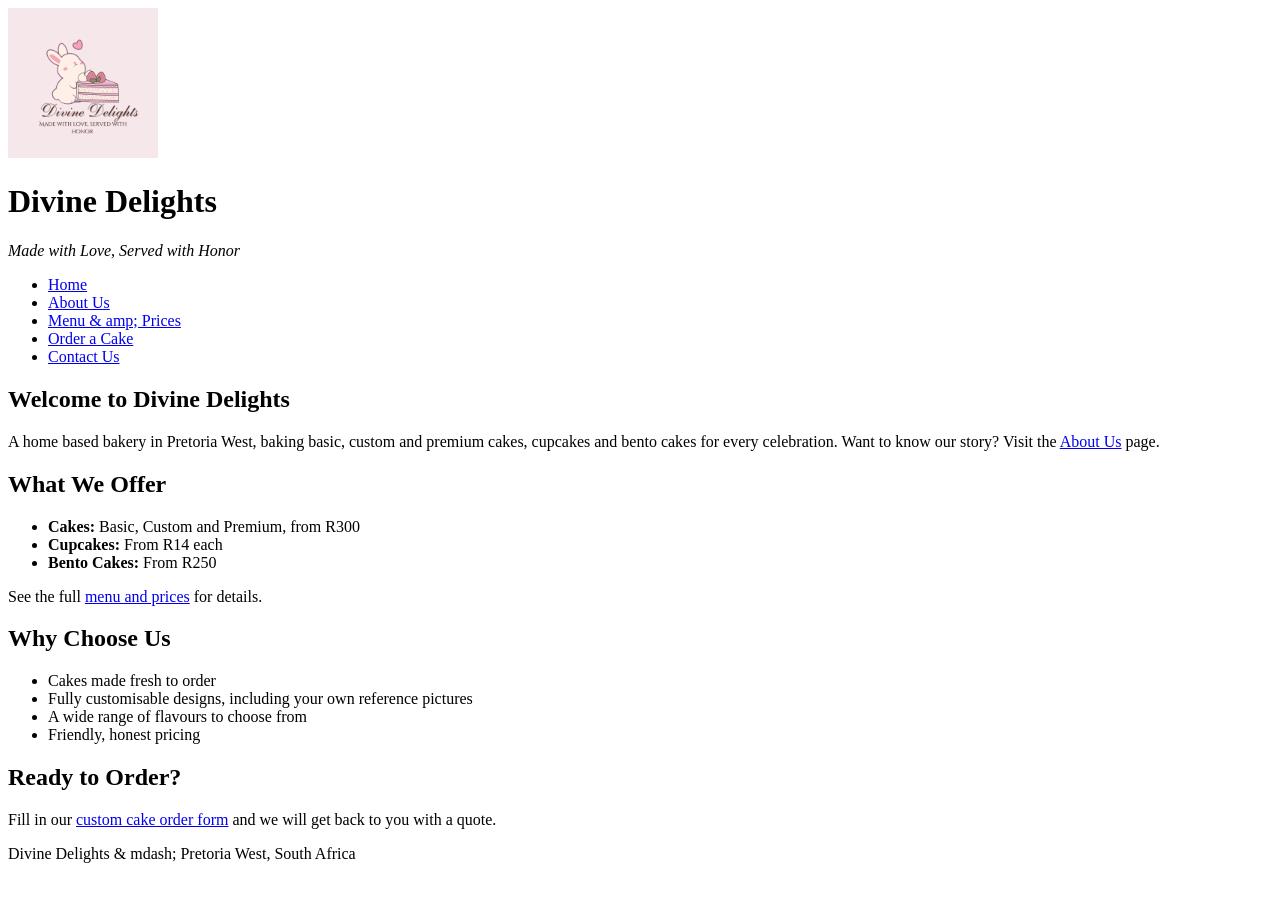
==== WEDE PART 1/INDEX.HTML @ 8d4b5bfe "Add files via upload" ====
<!DOCTYPE html>
<html lang="en">
<head>
    <meta charset="UTF-8">
    <meta name="viewport" content="width=device-width, initial-scale=1.0">
    <title>Divine Delights | Home</title>
</head>
<body>

    <header>
        <img src="IMAGES\logo delights.jpeg" alt="Divine Delights Logo" width="150">
        <h1>Divine Delights</h1>
        <p><em>Made with Love, Served with Honor</em></p>
        <nav>
            <ul>
                <li><a href="index.html">Home</a></li>
                <li><a href="about_us.html">About Us</a></li>
                <li><a href="menu.html">Menu & amp; Prices</a></li>
                <li><a href="order.html">Order a Cake</a></li>
                <li><a href="contact.html">Contact Us</a></li>
            </ul>
        </nav>
    </header>

    <main>
        <section>
            <h2>Welcome to Divine Delights</h2>
            <p>
                A home based bakery in Pretoria West, baking basic, custom and premium cakes,
                cupcakes and bento cakes for every celebration. Want to know our story? Visit
                the <a href="about.html">About Us</a> page.
            </p>
        </section>

        <section>
            <h2>What We Offer</h2>
            <ul>
                <li><strong>Cakes:</strong> Basic, Custom and Premium, from R300</li>
                <li><strong>Cupcakes:</strong> From R14 each</li>
                <li><strong>Bento Cakes:</strong> From R250</li>
            </ul>
            <p>See the full <a href="menu.html">menu and prices</a> for details.</p>
        </section>

        <section>
            <h2>Why Choose Us</h2>
            <ul>
                <li>Cakes made fresh to order</li>
                <li>Fully customisable designs, including your own reference pictures</li>
                <li>A wide range of flavours to choose from</li>
                <li>Friendly, honest pricing</li>
            </ul>
        </section>

        <section>
            <h2>Ready to Order?</h2>
            <p>Fill in our <a href="order.html">custom cake order form</a> and we will get back to you with a quote.</p>
        </section>
    </main>

    <footer>
        <p>Divine Delights & mdash; Pretoria West, South Africa</p>
    </footer>

</body>
</html>
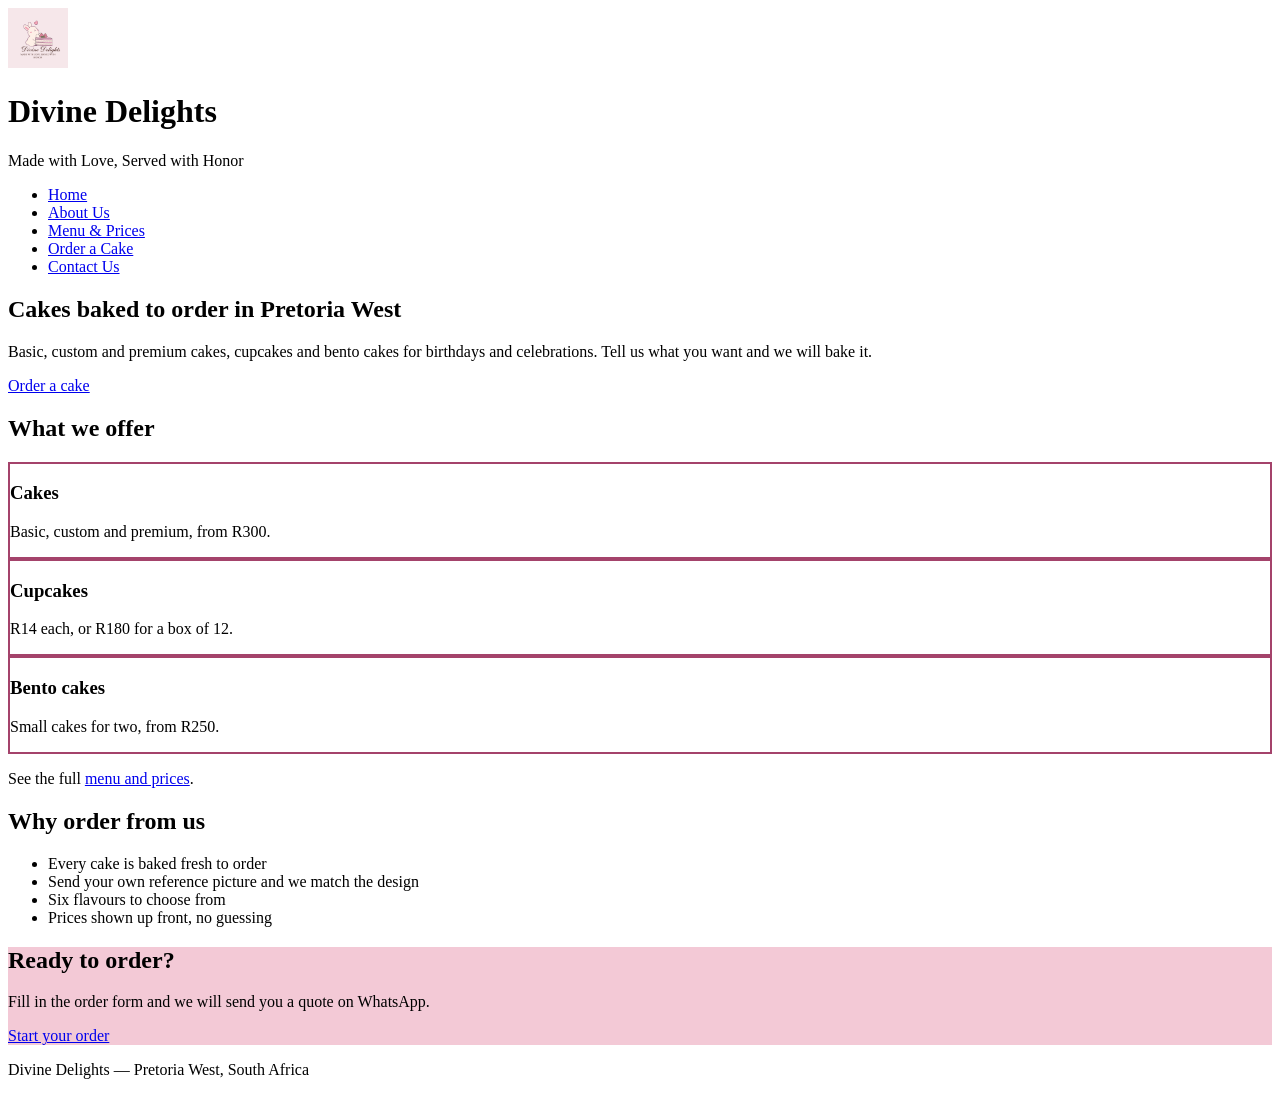
==== commit 197fdfa1: "Add files via upload" ====
--- a/WEDE PART 1/INDEX.HTML
+++ b/WEDE PART 1/INDEX.HTML
@@ -4,63 +4,91 @@
     <meta charset="UTF-8">
     <meta name="viewport" content="width=device-width, initial-scale=1.0">
     <title>Divine Delights | Home</title>
+ 
+    <link rel="stylesheet" href="CSS\styles.css">
+ 
+    <style>
+        .card {
+            border: 2px solid #a4436b;
+        }
+ 
+        section:last-of-type {
+            background-color: #f3c9d6;
+        }
+    </style>
 </head>
 <body>
-
+ 
     <header>
-        <img src="IMAGES\logo delights.jpeg" alt="Divine Delights Logo" width="150">
-        <h1>Divine Delights</h1>
-        <p><em>Made with Love, Served with Honor</em></p>
+        <div class="brand">
+            <img src="IMAGES\logo delights.jpeg" alt="Divine Delights logo" width="60" height="60">
+            <div class="brand-text">
+                <h1>Divine Delights</h1>
+                <p class="tagline">Made with Love, Served with Honor</p>
+            </div>
+        </div>
         <nav>
             <ul>
-                <li><a href="index.html">Home</a></li>
+                <li><a class="current" href="index.html">Home</a></li>
                 <li><a href="about_us.html">About Us</a></li>
-                <li><a href="menu.html">Menu & amp; Prices</a></li>
+                <li><a href="menu.html">Menu & Prices</a></li>
                 <li><a href="order.html">Order a Cake</a></li>
                 <li><a href="contact.html">Contact Us</a></li>
             </ul>
         </nav>
     </header>
-
+ 
     <main>
+        <section class="hero-banner">
+            <div class="hero-banner-inner">
+                <h2>Cakes baked to order in Pretoria West</h2>
+                <p>
+                    Basic, custom and premium cakes, cupcakes and bento cakes for birthdays
+                    and celebrations. Tell us what you want and we will bake it.
+                </p>
+                <p><a class="button" href="order.html">Order a cake</a></p>
+            </div>
+        </section>
+ 
         <section>
-            <h2>Welcome to Divine Delights</h2>
-            <p>
-                A home based bakery in Pretoria West, baking basic, custom and premium cakes,
-                cupcakes and bento cakes for every celebration. Want to know our story? Visit
-                the <a href="about.html">About Us</a> page.
-            </p>
+            <h2>What we offer</h2>
+            <div class="cards">
+                <div class="card">
+                    <h3>Cakes</h3>
+                    <p>Basic, custom and premium, from R300.</p>
+                </div>
+                <div class="card">
+                    <h3>Cupcakes</h3>
+                    <p>R14 each, or R180 for a box of 12.</p>
+                </div>
+                <div class="card">
+                    <h3>Bento cakes</h3>
+                    <p>Small cakes for two, from R250.</p>
+                </div>
+            </div>
+            <p>See the full <a href="menu.html">menu and prices</a>.</p>
         </section>
-
+ 
         <section>
-            <h2>What We Offer</h2>
-            <ul>
-                <li><strong>Cakes:</strong> Basic, Custom and Premium, from R300</li>
-                <li><strong>Cupcakes:</strong> From R14 each</li>
-                <li><strong>Bento Cakes:</strong> From R250</li>
-            </ul>
-            <p>See the full <a href="menu.html">menu and prices</a> for details.</p>
-        </section>
-
-        <section>
-            <h2>Why Choose Us</h2>
-            <ul>
-                <li>Cakes made fresh to order</li>
-                <li>Fully customisable designs, including your own reference pictures</li>
-                <li>A wide range of flavours to choose from</li>
-                <li>Friendly, honest pricing</li>
+            <h2>Why order from us</h2>
+            <ul class="price-list">
+                <li>Every cake is baked fresh to order</li>
+                <li>Send your own reference picture and we match the design</li>
+                <li>Six flavours to choose from</li>
+                <li>Prices shown up front, no guessing</li>
             </ul>
         </section>
-
+ 
         <section>
-            <h2>Ready to Order?</h2>
-            <p>Fill in our <a href="order.html">custom cake order form</a> and we will get back to you with a quote.</p>
+            <h2>Ready to order?</h2>
+            <p>Fill in the order form and we will send you a quote on WhatsApp.</p>
+            <p><a class="button" href="order.html">Start your order</a></p>
         </section>
     </main>
-
+ 
     <footer>
-        <p>Divine Delights & mdash; Pretoria West, South Africa</p>
+        <p>Divine Delights &mdash; Pretoria West, South Africa</p>
     </footer>
-
+ 
 </body>
-</html>+</html>
